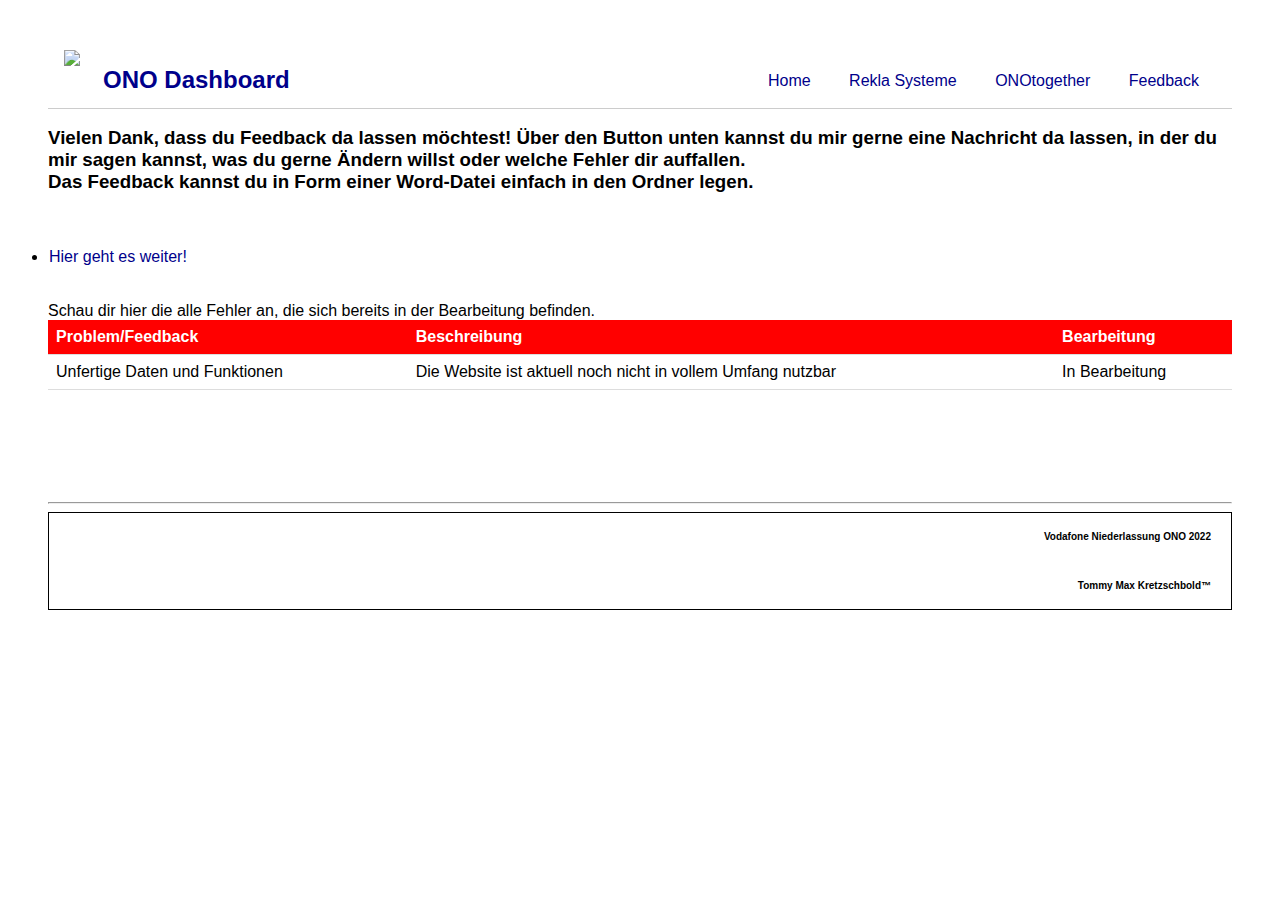
==== Feedback.html @ 85b446be "Add files via upload" ====
<!DOCTYPE html>
<html class="no-js" lang="" xmlns:mso="urn:schemas-microsoft-com:office:office" xmlns:msdt="uuid:C2F41010-65B3-11d1-A29F-00AA00C14882">
    <head>
        <link rel="stylesheet" href="style.css">
        <meta charset="UTF-8">
        <meta http-equiv="x-ua-compatible" content="ie=edge">
        <title>One Web</title>
        <meta name="description" content="">
        <meta name="viewport" content="width=device-width, initial-scale=1">
    </head>

    <body>
        <header class="site-header">
            <div class="site-identity">
              <a href="index (1).html"><img src="https://i.ibb.co/bsXgf90/logo.png alt="ONO Dashboard" /></a>
              <h1><a href="index (1).html">ONO Dashboard</a></h1>
            </div>  
            <nav class="site-navigation">
              <ul class="nav">
                <li><a href="#https://vfono.de/start" data-interception="off" target="_blank" rel="noopener noreferrer"><i class="fas fa-home"></i> Home</a></li> 
                <li><a href="https://teams.microsoft.com/l/channel/19%3a11147738173149af808586b08db498b0%40thread.skype/Reklamation%2520Systeme?groupId=6bc5502e-e1a6-4dd9-a835-8a992ba480e9&tenantId=68283f3b-8487-4c86-adb3-a5228f18b893" data-interception="off" target="_blank" rel="noopener noreferrer"><i class="fas fa-external-link-alt"></i> Rekla Systeme</a></li> 
                <li><a href="https://teams.microsoft.com/l/channel/19%3a96ceeb706bd7431b96f3c65f73a8c7a4%40thread.skype/ONOTogether?groupId=6bc5502e-e1a6-4dd9-a835-8a992ba480e9&tenantId=68283f3b-8487-4c86-adb3-a5228f18b893" data-interception="off" target="_blank" rel="noopener noreferrer"><i class="fas fa-external-link-alt"></i> ONOtogether</a></li> 
                <!--<li><a href="https://vodafone-my.sharepoint.com/:f:/p/tommymaik_kretzschmar/EqsbFBfDLRxFlt3FrpmxOFoBVw5OyEAQv4W9cxAI5VTIww?e=Tb3e4W" data-interception="off" target="_blank" rel="noopener noreferrer"><i class="fas fa-external-link-alt"></i>Feedback</a></li>-->
                <li><a href="Feedback.html" data-interception="off" target="_blank" rel="noopener noreferrer"><i class="fas fa-external-link-alt"></i>Feedback</a></li>
              </ul>
            </nav>
          </header>

        <h3>Vielen Dank, dass du Feedback da lassen möchtest! Über den Button unten kannst du mir gerne eine Nachricht da lassen, in der du 
            mir sagen kannst, was du gerne Ändern willst oder welche Fehler dir auffallen. <br>
            Das Feedback kannst du in Form einer Word-Datei einfach in den Ordner legen.
        </h3>

        <br><br>

        <li><a href="https://vodafone-my.sharepoint.com/:f:/p/tommymaik_kretzschmar/EqsbFBfDLRxFlt3FrpmxOFoBVw5OyEAQv4W9cxAI5VTIww?e=Tb3e4W">Hier geht es weiter!</a></li>

        <br><br>
        <div class="table">
          Schau dir hier die alle Fehler an, die sich bereits in der Bearbeitung befinden.
          <br>
          <table>
            <tr>
              <th>Problem/Feedback</th>
              <th>Beschreibung</th>
              <th>Bearbeitung</th>
            </tr>
            <tr>
              <td>Unfertige Daten und Funktionen</td>
              <td>Die Website ist aktuell noch nicht in vollem Umfang nutzbar</td>
              <td>In Bearbeitung</td>
            </tr>
          </table>
        </div>

        <br><br><br>
        <hr>
        <footer>
            <div class="footer">
                <h4>Vodafone Niederlassung ONO 2022</h4>
                <br>
                <h4>Tommy Max Kretzschbold™</h4>
            </div>
        </footer>
    </body>
</html>
---- style.css ----
/* * {
  box-sizing: border-box;
} */

html { 
    scroll-behavior: smooth; 
   height: 100%;
  }
  
  
  #news {
    scroll-margin-top: 80px;
  }
  
  #home {
    scroll-margin-top: 0px;
  }  
  
  body {
    font-family: Arial;
    padding: 40px;
    /* padding-right: 40px; */
    /* padding-left: 40px; */
    position: relative;
    background: white;
    /* overflow: auto; */
  }
  
  table {
    border-collapse: collapse;
    table-layout: auto;
    width: 100%;
    
    margin-left: auto;
    margin-right: auto;
    margin-bottom: 50px;
  }
  
  ul.symbols {
      list-style-type: box;
  }
  
  @counter-style box {
      system: cyclic;
      symbols: '\25FD ';
      suffix: ' ';
  }
  
  td.shortFett {
      font-weight: bold;
  }
  
  td.shortFettNeu {
    text-align: center;
    font-weight: bold;
    color: red;
  }
  
  td.linkHeader {
      font-weight: bold;
      text-align: center;
      color: red;
  }
  
  th, td {
    padding: 8px;
    text-align: left;
    border-bottom: 1px solid #ddd;
  }
  
  td.tdcenter {
    text-align: center;
  }
  
  th {
    background-color: red;
    color: white;
    text-align: left;
  }
  
  
  a {
    outline: none;
    text-decoration: none;
    padding: 2px 1px 0;
  }
  
  a:link {
    color: darkblue;
  }
  
  a:visited {
    color: darkblue;
  }
  
  a:focus, a:hover {
    border-bottom: 1px solid;
  }
  
  a:active {
    color: red;
  }
  
  
  
  /* Create two unequal columns that floats next to each other */
  /* Left column */
  .leftcolumn {   
    float: left;
    width: 40%;
    padding-left: 20px;
    /* position: static; */
    /* position: sticky; */
    box-sizing: border-box;
  }
  
  /* Right column */
  .rightcolumn {
    float: left;
    width: 60%;
    padding-left: 40px;
    padding-right: 20px;
    /* overflow: auto; */
    box-sizing: border-box;
  }
  
  /* Add a card effect for articles */
  .card {
     position: relative;
     background-color: white;
     padding: 20px;
     padding-left: 60px;
     padding-right: 60px;
     margin-top: 20px;
     margin-bottom: 40px;
     border:  1px solid black;
     box-sizing: border-box;
     border-radius: 10px;
     box-shadow: 1px 1px 2rem rgba(0, 0, 0, 0.3);
  }
  
  
  
  .blog_post {
    margin-top: 50px;
    padding: 0;
    margin: 0;
    position: relative;
    padding: 3rem 3rem 3rem 3rem;
    background: #fff;
    max-width: 600px;
    border-radius: 10px;
    top: 50%;
    left: 50%;
    transform: translate(-50%, -50%);
    box-shadow: 1px 1px 2rem rgba(0, 0, 0, 0.3);
    
  }
  
  .cardBlank {
     
     padding: 0px;
     padding-left: 60px;
     margin-top: 0px;
     border:  1px solid black;
     box-sizing: border-box;
     
  }
  
  .card>.linkCard {
    text-align: center;
    font-weight: bold;
  }
  
  .card>.NEU {
    text-align: center;
    font-weight: bold;
    color: red;
  }
  
  
  .row {
    margin-top: 30px;
    height: 100%;
    box-sizing: border-box;
  }
  
  /* Clear floats after the columns */
  .row:after {
    content: "";
    display: table;
    clear: both;
  }
  
  /*h5 {
      background: red;
      color: #fff;
      padding: 0 20px;
    display:inline-block;
  }*/
  
  /* Header/Blog Title */
  
  .site-header { 
    box-sizing: border-box;
    border-bottom: 1px solid #ccc;
    padding: .10em 1em;
    top: 0;
    position:sticky;
    width: 100%;
    background: white;
    z-index: 999;
  }
  
  .site-header::after {
    content: "";
    display: table;
    clear: both;
  }
  
  .site-identity {
    float: left;
  }
  
  .site-identity h1 {
    font-size: 1.5em;
    margin: .7em 0 .3em 0;
    display: inline-block;
  }
  
  .site-identity img {
    max-width: 55px;
    float: left;
    margin: 0 20px 0 0;
  }
  
  .site-navigation {
    float: right;
  }
  
  .site-navigation ul, li {
    margin: 0px; 
    padding: 0px;
  }
  
  
  
  .site-navigation li {
    display: inline-block;
    margin: 1.4em 1em 1em 1em;
  }
  
  .footer {
    padding: 5px;
    padding-right: 20px;
    margin-top: 30;
    margin-bottom: 30;
    font-size: 10px;
    text-align: right;
    background: white;
    position: static;
    box-sizing: border-box;
    bottom:0;
    border:  1px solid black;
  }
  .wrapper {
    height: 100%;
    width: 100%;
    height: 70vh;
  }
  
  
  
  .blog_post h3 {
    margin: 0 0 0.5rem 0;
    color: #999;
    font-size: 1.25rem;
  }
  
  .blog_post h1 {
    margin: 0 0 1rem 0;
    font-size: 1.5rem;
    letter-spacing: 0.5px;
    color: #333;
  }
  
  .blog_post p {
    margin: 0 0 4.5rem 0;
    font-size: 1.25rem;
    color: #333;
  }
  
  .img_pod {
    height: 80px;
    width: 80px;
    background: linear-gradient(90deg, #ff9966, #ff5e62);
    z-index: -1;
    box-shadow: 1px 1px 2rem rgba(0, 0, 0, 0.3);
    border-radius: 100%;
    position: absolute;
    left: -40px;
    top: 10px;
    transform: translateY(-50%);
    z-index: 998;
  }
  
  .img_pod img {
    height: 60px;
    width: 60px;
    position: relative;
    top: 50%;
    left: 50%;
    transform: translate(-50%, -50%);
    border-radius: 100%;
    box-shadow: 1px 1px 2rem rgba(0, 0, 0, 0.3);
  }
  
  
  @media screen and (max-width: 800px) {
    .site-header{   
      overflow: hidden;
      position: sticky;
      top: 0;
      width: 100%;
      padding: 0;
      background: white;
    }
  
    .leftcolumn, .rightcolumn {   
     width: 100%;
     padding: 0;
     /* background: #f1f1f1; */
   }
  
    #news {
      scroll-margin-top: 100px;
    }  
  
    #home {
      scroll-margin-top:0px;
    }  
  
  }
  
  hr.new1 {
    border-top: 0.5px solid gray;
  }
  
  tr:hover {background-color: lightgray;}
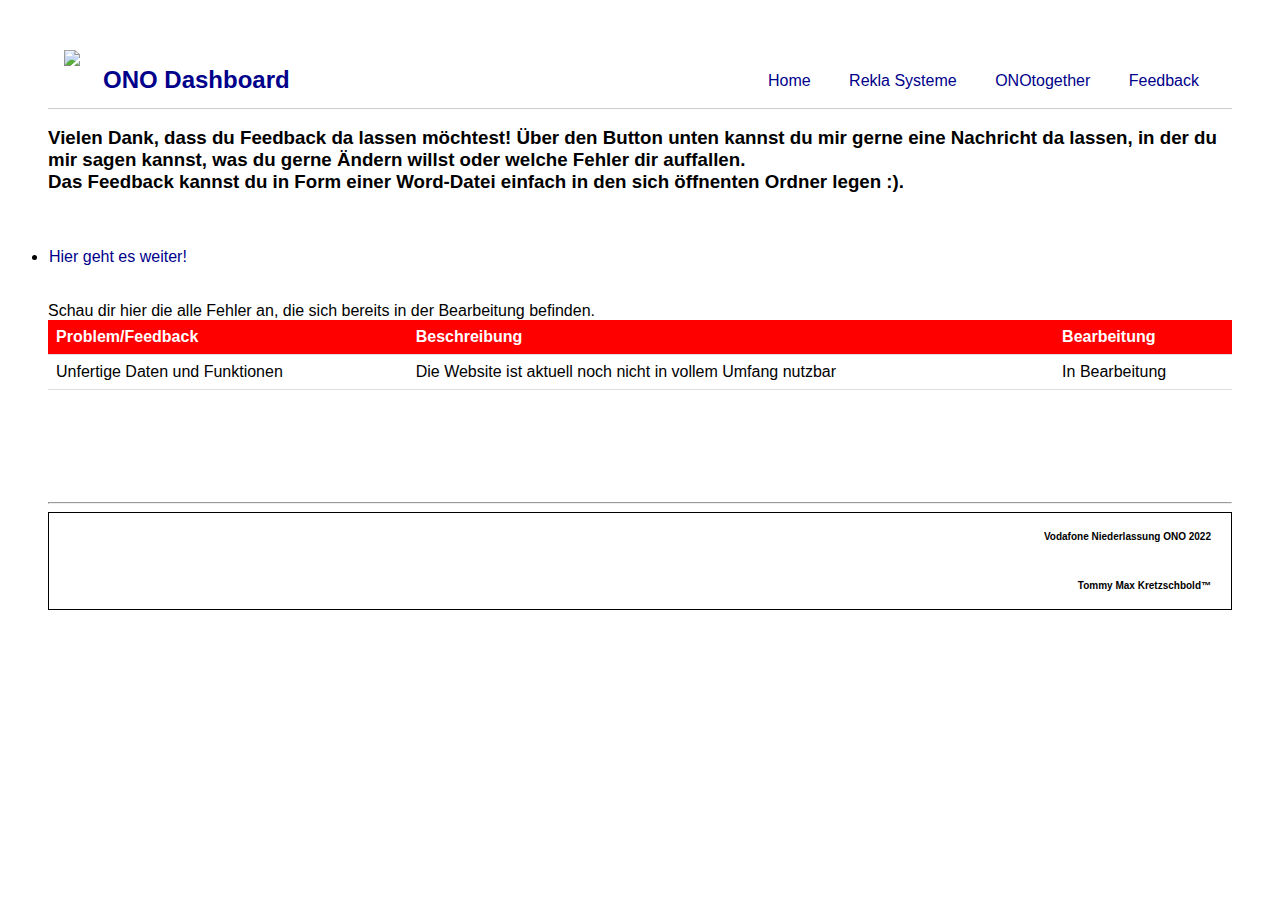
==== commit 99687f6e: "Add files via upload" ====
--- a/Feedback.html
+++ b/Feedback.html
@@ -1,34 +1,35 @@
 <!DOCTYPE html>
 <html class="no-js" lang="" xmlns:mso="urn:schemas-microsoft-com:office:office" xmlns:msdt="uuid:C2F41010-65B3-11d1-A29F-00AA00C14882">
     <head>
-        <link rel="stylesheet" href="style.css">
-        <meta charset="UTF-8">
-        <meta http-equiv="x-ua-compatible" content="ie=edge">
-        <title>One Web</title>
-        <meta name="description" content="">
-        <meta name="viewport" content="width=device-width, initial-scale=1">
+      <link rel="stylesheet" href="style.css">
+      <meta charset="UTF-8">
+      <meta http-equiv="x-ua-compatible" content="ie=edge">
+      <title>One Web</title>
+      <meta name="description" content="">
+      <meta name="viewport" content="width=device-width, initial-scale=1">
     </head>
 
     <body>
         <header class="site-header">
-            <div class="site-identity">
-              <a href="index (1).html"><img src="https://i.ibb.co/bsXgf90/logo.png alt="ONO Dashboard" /></a>
-              <h1><a href="index (1).html">ONO Dashboard</a></h1>
-            </div>  
-            <nav class="site-navigation">
-              <ul class="nav">
-                <li><a href="#https://vfono.de/start" data-interception="off" target="_blank" rel="noopener noreferrer"><i class="fas fa-home"></i> Home</a></li> 
-                <li><a href="https://teams.microsoft.com/l/channel/19%3a11147738173149af808586b08db498b0%40thread.skype/Reklamation%2520Systeme?groupId=6bc5502e-e1a6-4dd9-a835-8a992ba480e9&tenantId=68283f3b-8487-4c86-adb3-a5228f18b893" data-interception="off" target="_blank" rel="noopener noreferrer"><i class="fas fa-external-link-alt"></i> Rekla Systeme</a></li> 
-                <li><a href="https://teams.microsoft.com/l/channel/19%3a96ceeb706bd7431b96f3c65f73a8c7a4%40thread.skype/ONOTogether?groupId=6bc5502e-e1a6-4dd9-a835-8a992ba480e9&tenantId=68283f3b-8487-4c86-adb3-a5228f18b893" data-interception="off" target="_blank" rel="noopener noreferrer"><i class="fas fa-external-link-alt"></i> ONOtogether</a></li> 
-                <!--<li><a href="https://vodafone-my.sharepoint.com/:f:/p/tommymaik_kretzschmar/EqsbFBfDLRxFlt3FrpmxOFoBVw5OyEAQv4W9cxAI5VTIww?e=Tb3e4W" data-interception="off" target="_blank" rel="noopener noreferrer"><i class="fas fa-external-link-alt"></i>Feedback</a></li>-->
-                <li><a href="Feedback.html" data-interception="off" target="_blank" rel="noopener noreferrer"><i class="fas fa-external-link-alt"></i>Feedback</a></li>
-              </ul>
-            </nav>
-          </header>
+          <div class="site-identity">
+            <a href="index.html"><img src="https://i.ibb.co/bsXgf90/logo.png alt="ONO Dashboard" /></a>
+            <h1><a href="index.html" target="_self">ONO Dashboard</a></h1>
+          </div>  
+          <nav class="site-navigation">
+            <ul class="nav">
+              <li><a href="https://vfono.de/start" data-interception="off" target="_blank" rel="noopener noreferrer"><i class="fas fa-home"></i> Home</a></li> 
+              <li><a href="https://teams.microsoft.com/l/channel/19%3a11147738173149af808586b08db498b0%40thread.skype/Reklamation%2520Systeme?groupId=6bc5502e-e1a6-4dd9-a835-8a992ba480e9&tenantId=68283f3b-8487-4c86-adb3-a5228f18b893" data-interception="off" target="_blank" rel="noopener noreferrer"><i class="fas fa-external-link-alt"></i> Rekla Systeme</a></li> 
+              <li><a href="https://teams.microsoft.com/l/channel/19%3a96ceeb706bd7431b96f3c65f73a8c7a4%40thread.skype/ONOTogether?groupId=6bc5502e-e1a6-4dd9-a835-8a992ba480e9&tenantId=68283f3b-8487-4c86-adb3-a5228f18b893" data-interception="off" target="_blank" rel="noopener noreferrer"><i class="fas fa-external-link-alt"></i> ONOtogether</a></li> 
+              <!--<li><a href="https://vodafone-my.sharepoint.com/:f:/p/tommymaik_kretzschmar/EqsbFBfDLRxFlt3FrpmxOFoBVw5OyEAQv4W9cxAI5VTIww?e=Tb3e4W" data-interception="off" target="_blank" rel="noopener noreferrer"><i class="fas fa-external-link-alt"></i>Feedback</a></li>-->
+              <li><a href="Feedback.html" data-interception="off" target="_self" rel="noopener noreferrer"><i class="fas fa-external-link-alt"></i>Feedback</a></li>
+            </ul>
+          </nav>
+        </header>
 
-        <h3>Vielen Dank, dass du Feedback da lassen möchtest! Über den Button unten kannst du mir gerne eine Nachricht da lassen, in der du 
-            mir sagen kannst, was du gerne Ändern willst oder welche Fehler dir auffallen. <br>
-            Das Feedback kannst du in Form einer Word-Datei einfach in den Ordner legen.
+        <h3>
+          Vielen Dank, dass du Feedback da lassen möchtest! Über den Button unten kannst du mir gerne eine Nachricht da lassen, in der du 
+          mir sagen kannst, was du gerne Ändern willst oder welche Fehler dir auffallen. <br>
+          Das Feedback kannst du in Form einer Word-Datei einfach in den sich öffnenten Ordner legen :).
         </h3>
 
         <br><br>
@@ -57,9 +58,9 @@
         <hr>
         <footer>
             <div class="footer">
-                <h4>Vodafone Niederlassung ONO 2022</h4>
-                <br>
-                <h4>Tommy Max Kretzschbold™</h4>
+              <h4>Vodafone Niederlassung ONO 2022</h4>
+              <br>
+              <h4>Tommy Max Kretzschbold™</h4>
             </div>
         </footer>
     </body>
